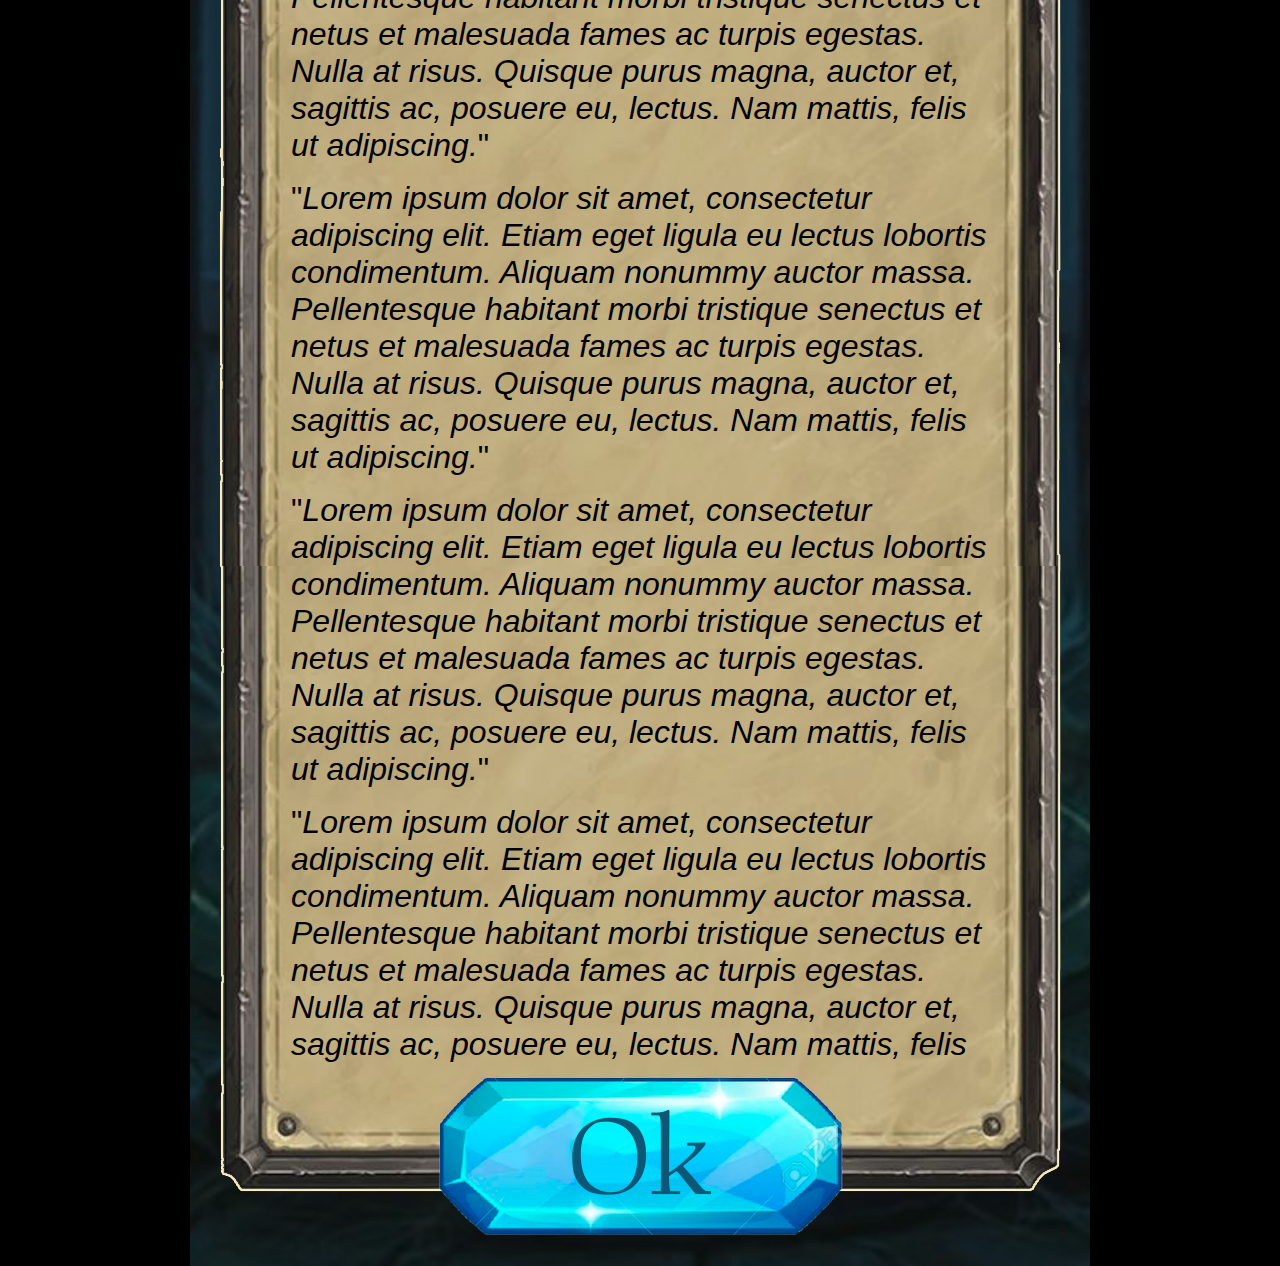
==== Modelo/Eventos.htm @ 5b198571 "Add files via upload" ====
<html>

<head>
<meta http-equiv="Content-Language" content="pt-br">
<meta http-equiv="Content-Type" content="text/html; charset=windows-1252">
<link rel="stylesheet" href="style.css">
<title>ORDEM DA TINTA</title>
</head>

<body bgcolor="#000000" topmargin="0" leftmargin="0" rightmargin="0" bottommargin="0" marginwidth="0" marginheight="0">

<div style="position: absolute; width: 900px; height: 1600px; z-index: 1" id="camada1" align="center">
	<div style="position: absolute; width: 899px; height: 100px; z-index: 2; left: 0px; top: 73px" id="camada3">
		<font size="7" color="#595133">EVENTOS</font></div>
	<div class="Conteudo" style="position: absolute; width: 701px; height: 1212px; z-index: 3; left: 101px; top: 202px" id="Conteudo">
		<p align="left">
		<span style="font-family: sans-serif; font-style: normal; font-variant-ligatures: normal; font-variant-caps: normal; font-weight: 400; letter-spacing: normal; orphans: 2; text-align: start; text-indent: 0px; text-transform: none; widows: 2; word-spacing: 0px; -webkit-text-stroke-width: 0px; white-space: normal; text-decoration-thickness: initial; text-decoration-style: initial; text-decoration-color: initial; display: inline !important; float: none">
		<font size="6">&quot;</font></span><i style="font-family: sans-serif; font-variant-ligatures: normal; font-variant-caps: normal; font-weight: 400; letter-spacing: normal; orphans: 2; text-align: start; text-indent: 0px; text-transform: none; widows: 2; word-spacing: 0px; -webkit-text-stroke-width: 0px; white-space: normal; text-decoration-thickness: initial; text-decoration-style: initial; text-decoration-color: initial"><font size="6">Lorem</font><font size="6"> 
		ipsum dolor sit amet, consectetur adipiscing elit. Etiam eget ligula eu 
		lectus lobortis condimentum. Aliquam nonummy auctor massa. Pellentesque 
		habitant morbi tristique senectus et netus et malesuada fames ac turpis 
		egestas. Nulla at risus. Quisque purus magna, auctor et, sagittis ac, 
		posuere eu, lectus. Nam mattis, felis ut adipiscing.</font></i><span style="font-family: sans-serif; font-style: normal; font-variant-ligatures: normal; font-variant-caps: normal; font-weight: 400; letter-spacing: normal; orphans: 2; text-align: start; text-indent: 0px; text-transform: none; widows: 2; word-spacing: 0px; -webkit-text-stroke-width: 0px; white-space: normal; text-decoration-thickness: initial; text-decoration-style: initial; text-decoration-color: initial; display: inline !important; float: none"><font size="6">&quot;</font></span><p align="left">
		<span style="font-family: sans-serif; font-style: normal; font-variant-ligatures: normal; font-variant-caps: normal; font-weight: 400; letter-spacing: normal; orphans: 2; text-align: start; text-indent: 0px; text-transform: none; widows: 2; word-spacing: 0px; -webkit-text-stroke-width: 0px; white-space: normal; text-decoration-thickness: initial; text-decoration-style: initial; text-decoration-color: initial; display: inline !important; float: none">
		<font size="6">&quot;</font></span><i style="font-family: sans-serif; font-variant-ligatures: normal; font-variant-caps: normal; font-weight: 400; letter-spacing: normal; orphans: 2; text-align: start; text-indent: 0px; text-transform: none; widows: 2; word-spacing: 0px; -webkit-text-stroke-width: 0px; white-space: normal; text-decoration-thickness: initial; text-decoration-style: initial; text-decoration-color: initial"><font size="6">Lorem</font><font size="6"> 
		ipsum dolor sit amet, consectetur adipiscing elit. Etiam eget ligula eu 
		lectus lobortis condimentum. Aliquam nonummy auctor massa. Pellentesque 
		habitant morbi tristique senectus et netus et malesuada fames ac turpis 
		egestas. Nulla at risus. Quisque purus magna, auctor et, sagittis ac, 
		posuere eu, lectus. Nam mattis, felis ut adipiscing.</font></i><span style="font-family: sans-serif; font-style: normal; font-variant-ligatures: normal; font-variant-caps: normal; font-weight: 400; letter-spacing: normal; orphans: 2; text-align: start; text-indent: 0px; text-transform: none; widows: 2; word-spacing: 0px; -webkit-text-stroke-width: 0px; white-space: normal; text-decoration-thickness: initial; text-decoration-style: initial; text-decoration-color: initial; display: inline !important; float: none"><font size="6">&quot;</font></span><p align="left">
		<span style="font-family: sans-serif; font-style: normal; font-variant-ligatures: normal; font-variant-caps: normal; font-weight: 400; letter-spacing: normal; orphans: 2; text-align: start; text-indent: 0px; text-transform: none; widows: 2; word-spacing: 0px; -webkit-text-stroke-width: 0px; white-space: normal; text-decoration-thickness: initial; text-decoration-style: initial; text-decoration-color: initial; display: inline !important; float: none">
		<font size="6">&quot;</font></span><i style="font-family: sans-serif; font-variant-ligatures: normal; font-variant-caps: normal; font-weight: 400; letter-spacing: normal; orphans: 2; text-align: start; text-indent: 0px; text-transform: none; widows: 2; word-spacing: 0px; -webkit-text-stroke-width: 0px; white-space: normal; text-decoration-thickness: initial; text-decoration-style: initial; text-decoration-color: initial"><font size="6">Lorem</font><font size="6"> 
		ipsum dolor sit amet, consectetur adipiscing elit. Etiam eget ligula eu 
		lectus lobortis condimentum. Aliquam nonummy auctor massa. Pellentesque 
		habitant morbi tristique senectus et netus et malesuada fames ac turpis 
		egestas. Nulla at risus. Quisque purus magna, auctor et, sagittis ac, 
		posuere eu, lectus. Nam mattis, felis ut adipiscing.</font></i><span style="font-family: sans-serif; font-style: normal; font-variant-ligatures: normal; font-variant-caps: normal; font-weight: 400; letter-spacing: normal; orphans: 2; text-align: start; text-indent: 0px; text-transform: none; widows: 2; word-spacing: 0px; -webkit-text-stroke-width: 0px; white-space: normal; text-decoration-thickness: initial; text-decoration-style: initial; text-decoration-color: initial; display: inline !important; float: none"><font size="6">&quot;</font></span><p align="left">
		<span style="font-family: sans-serif; font-style: normal; font-variant-ligatures: normal; font-variant-caps: normal; font-weight: 400; letter-spacing: normal; orphans: 2; text-align: start; text-indent: 0px; text-transform: none; widows: 2; word-spacing: 0px; -webkit-text-stroke-width: 0px; white-space: normal; text-decoration-thickness: initial; text-decoration-style: initial; text-decoration-color: initial; display: inline !important; float: none">
		<font size="6">&quot;</font></span><i style="font-family: sans-serif; font-variant-ligatures: normal; font-variant-caps: normal; font-weight: 400; letter-spacing: normal; orphans: 2; text-align: start; text-indent: 0px; text-transform: none; widows: 2; word-spacing: 0px; -webkit-text-stroke-width: 0px; white-space: normal; text-decoration-thickness: initial; text-decoration-style: initial; text-decoration-color: initial"><font size="6">Lorem</font><font size="6"> 
		ipsum dolor sit amet, consectetur adipiscing elit. Etiam eget ligula eu 
		lectus lobortis condimentum. Aliquam nonummy auctor massa. Pellentesque 
		habitant morbi tristique senectus et netus et malesuada fames ac turpis 
		egestas. Nulla at risus. Quisque purus magna, auctor et, sagittis ac, 
		posuere eu, lectus. Nam mattis, felis ut adipiscing.</font></i><span style="font-family: sans-serif; font-style: normal; font-variant-ligatures: normal; font-variant-caps: normal; font-weight: 400; letter-spacing: normal; orphans: 2; text-align: start; text-indent: 0px; text-transform: none; widows: 2; word-spacing: 0px; -webkit-text-stroke-width: 0px; white-space: normal; text-decoration-thickness: initial; text-decoration-style: initial; text-decoration-color: initial; display: inline !important; float: none"><font size="6">&quot;</font></span><p align="left">
		<span style="font-family: sans-serif; font-style: normal; font-variant-ligatures: normal; font-variant-caps: normal; font-weight: 400; letter-spacing: normal; orphans: 2; text-align: start; text-indent: 0px; text-transform: none; widows: 2; word-spacing: 0px; -webkit-text-stroke-width: 0px; white-space: normal; text-decoration-thickness: initial; text-decoration-style: initial; text-decoration-color: initial; display: inline !important; float: none">
		<font size="6">&quot;</font></span><i style="font-family: sans-serif; font-variant-ligatures: normal; font-variant-caps: normal; font-weight: 400; letter-spacing: normal; orphans: 2; text-align: start; text-indent: 0px; text-transform: none; widows: 2; word-spacing: 0px; -webkit-text-stroke-width: 0px; white-space: normal; text-decoration-thickness: initial; text-decoration-style: initial; text-decoration-color: initial"><font size="6">Lorem</font><font size="6"> 
		ipsum dolor sit amet, consectetur adipiscing elit. Etiam eget ligula eu 
		lectus lobortis condimentum. Aliquam nonummy auctor massa. Pellentesque 
		habitant morbi tristique senectus et netus et malesuada fames ac turpis 
		egestas. Nulla at risus. Quisque purus magna, auctor et, sagittis ac, 
		posuere eu, lectus. Nam mattis, felis ut adipiscing.</font></i><span style="font-family: sans-serif; font-style: normal; font-variant-ligatures: normal; font-variant-caps: normal; font-weight: 400; letter-spacing: normal; orphans: 2; text-align: start; text-indent: 0px; text-transform: none; widows: 2; word-spacing: 0px; -webkit-text-stroke-width: 0px; white-space: normal; text-decoration-thickness: initial; text-decoration-style: initial; text-decoration-color: initial; display: inline !important; float: none"><font size="6">&quot;</font></span><p align="left">
		<span style="font-family: sans-serif; font-style: normal; font-variant-ligatures: normal; font-variant-caps: normal; font-weight: 400; letter-spacing: normal; orphans: 2; text-align: start; text-indent: 0px; text-transform: none; widows: 2; word-spacing: 0px; -webkit-text-stroke-width: 0px; white-space: normal; text-decoration-thickness: initial; text-decoration-style: initial; text-decoration-color: initial; display: inline !important; float: none">
		<font size="6">&quot;</font></span><i style="font-family: sans-serif; font-variant-ligatures: normal; font-variant-caps: normal; font-weight: 400; letter-spacing: normal; orphans: 2; text-align: start; text-indent: 0px; text-transform: none; widows: 2; word-spacing: 0px; -webkit-text-stroke-width: 0px; white-space: normal; text-decoration-thickness: initial; text-decoration-style: initial; text-decoration-color: initial"><font size="6">Lorem</font><font size="6"> 
		ipsum dolor sit amet, consectetur adipiscing elit. Etiam eget ligula eu 
		lectus lobortis condimentum. Aliquam nonummy auctor massa. Pellentesque 
		habitant morbi tristique senectus et netus et malesuada fames ac turpis 
		egestas. Nulla at risus. Quisque purus magna, auctor et, sagittis ac, 
		posuere eu, lectus. Nam mattis, felis ut adipiscing.</font></i><span style="font-family: sans-serif; font-style: normal; font-variant-ligatures: normal; font-variant-caps: normal; font-weight: 400; letter-spacing: normal; orphans: 2; text-align: start; text-indent: 0px; text-transform: none; widows: 2; word-spacing: 0px; -webkit-text-stroke-width: 0px; white-space: normal; text-decoration-thickness: initial; text-decoration-style: initial; text-decoration-color: initial; display: inline !important; float: none"><font size="6">&quot;</font></span><p align="left">
		<span style="font-family: sans-serif; font-style: normal; font-variant-ligatures: normal; font-variant-caps: normal; font-weight: 400; letter-spacing: normal; orphans: 2; text-align: start; text-indent: 0px; text-transform: none; widows: 2; word-spacing: 0px; -webkit-text-stroke-width: 0px; white-space: normal; text-decoration-thickness: initial; text-decoration-style: initial; text-decoration-color: initial; display: inline !important; float: none">
		<font size="6">&quot;</font></span><i style="font-family: sans-serif; font-variant-ligatures: normal; font-variant-caps: normal; font-weight: 400; letter-spacing: normal; orphans: 2; text-align: start; text-indent: 0px; text-transform: none; widows: 2; word-spacing: 0px; -webkit-text-stroke-width: 0px; white-space: normal; text-decoration-thickness: initial; text-decoration-style: initial; text-decoration-color: initial"><font size="6">Lorem</font><font size="6"> 
		ipsum dolor sit amet, consectetur adipiscing elit. Etiam eget ligula eu 
		lectus lobortis condimentum. Aliquam nonummy auctor massa. Pellentesque 
		habitant morbi tristique senectus et netus et malesuada fames ac turpis 
		egestas. Nulla at risus. Quisque purus magna, auctor et, sagittis ac, 
		posuere eu, lectus. Nam mattis, felis ut adipiscing.</font></i><span style="font-family: sans-serif; font-style: normal; font-variant-ligatures: normal; font-variant-caps: normal; font-weight: 400; letter-spacing: normal; orphans: 2; text-align: start; text-indent: 0px; text-transform: none; widows: 2; word-spacing: 0px; -webkit-text-stroke-width: 0px; white-space: normal; text-decoration-thickness: initial; text-decoration-style: initial; text-decoration-color: initial; display: inline !important; float: none"><font size="6">&quot;</font></span><p align="left">
		<span style="font-family: sans-serif; font-style: normal; font-variant-ligatures: normal; font-variant-caps: normal; font-weight: 400; letter-spacing: normal; orphans: 2; text-align: start; text-indent: 0px; text-transform: none; widows: 2; word-spacing: 0px; -webkit-text-stroke-width: 0px; white-space: normal; text-decoration-thickness: initial; text-decoration-style: initial; text-decoration-color: initial; display: inline !important; float: none">
		<font size="6">&quot;</font></span><i style="font-family: sans-serif; font-variant-ligatures: normal; font-variant-caps: normal; font-weight: 400; letter-spacing: normal; orphans: 2; text-align: start; text-indent: 0px; text-transform: none; widows: 2; word-spacing: 0px; -webkit-text-stroke-width: 0px; white-space: normal; text-decoration-thickness: initial; text-decoration-style: initial; text-decoration-color: initial"><font size="6">Lorem</font><font size="6"> 
		ipsum dolor sit amet, consectetur adipiscing elit. Etiam eget ligula eu 
		lectus lobortis condimentum. Aliquam nonummy auctor massa. Pellentesque 
		habitant morbi tristique senectus et netus et malesuada fames ac turpis 
		egestas. Nulla at risus. Quisque purus magna, auctor et, sagittis ac, 
		posuere eu, lectus. Nam mattis, felis ut adipiscing.</font></i><span style="font-family: sans-serif; font-style: normal; font-variant-ligatures: normal; font-variant-caps: normal; font-weight: 400; letter-spacing: normal; orphans: 2; text-align: start; text-indent: 0px; text-transform: none; widows: 2; word-spacing: 0px; -webkit-text-stroke-width: 0px; white-space: normal; text-decoration-thickness: initial; text-decoration-style: initial; text-decoration-color: initial; display: inline !important; float: none"><font size="6">&quot;</font></span><p align="left">
		<span style="font-family: sans-serif; font-style: normal; font-variant-ligatures: normal; font-variant-caps: normal; font-weight: 400; letter-spacing: normal; orphans: 2; text-align: start; text-indent: 0px; text-transform: none; widows: 2; word-spacing: 0px; -webkit-text-stroke-width: 0px; white-space: normal; text-decoration-thickness: initial; text-decoration-style: initial; text-decoration-color: initial; display: inline !important; float: none">
		<font size="6">&quot;</font></span><i style="font-family: sans-serif; font-variant-ligatures: normal; font-variant-caps: normal; font-weight: 400; letter-spacing: normal; orphans: 2; text-align: start; text-indent: 0px; text-transform: none; widows: 2; word-spacing: 0px; -webkit-text-stroke-width: 0px; white-space: normal; text-decoration-thickness: initial; text-decoration-style: initial; text-decoration-color: initial"><font size="6">Lorem</font><font size="6"> 
		ipsum dolor sit amet, consectetur adipiscing elit. Etiam eget ligula eu 
		lectus lobortis condimentum. Aliquam nonummy auctor massa. Pellentesque 
		habitant morbi tristique senectus et netus et malesuada fames ac turpis 
		egestas. Nulla at risus. Quisque purus magna, auctor et, sagittis ac, 
		posuere eu, lectus. Nam mattis, felis ut adipiscing.</font></i><span style="font-family: sans-serif; font-style: normal; font-variant-ligatures: normal; font-variant-caps: normal; font-weight: 400; letter-spacing: normal; orphans: 2; text-align: start; text-indent: 0px; text-transform: none; widows: 2; word-spacing: 0px; -webkit-text-stroke-width: 0px; white-space: normal; text-decoration-thickness: initial; text-decoration-style: initial; text-decoration-color: initial; display: inline !important; float: none"><font size="6">&quot;</font></span><p align="left">
		<span style="font-family: sans-serif; font-style: normal; font-variant-ligatures: normal; font-variant-caps: normal; font-weight: 400; letter-spacing: normal; orphans: 2; text-align: start; text-indent: 0px; text-transform: none; widows: 2; word-spacing: 0px; -webkit-text-stroke-width: 0px; white-space: normal; text-decoration-thickness: initial; text-decoration-style: initial; text-decoration-color: initial; display: inline !important; float: none">
		<font size="6">&quot;</font></span><i style="font-family: sans-serif; font-variant-ligatures: normal; font-variant-caps: normal; font-weight: 400; letter-spacing: normal; orphans: 2; text-align: start; text-indent: 0px; text-transform: none; widows: 2; word-spacing: 0px; -webkit-text-stroke-width: 0px; white-space: normal; text-decoration-thickness: initial; text-decoration-style: initial; text-decoration-color: initial"><font size="6">Lorem</font><font size="6"> 
		ipsum dolor sit amet, consectetur adipiscing elit. Etiam eget ligula eu 
		lectus lobortis condimentum. Aliquam nonummy auctor massa. Pellentesque 
		habitant morbi tristique senectus et netus et malesuada fames ac turpis 
		egestas. Nulla at risus. Quisque purus magna, auctor et, sagittis ac, 
		posuere eu, lectus. Nam mattis, felis ut adipiscing.</font></i><span style="font-family: sans-serif; font-style: normal; font-variant-ligatures: normal; font-variant-caps: normal; font-weight: 400; letter-spacing: normal; orphans: 2; text-align: start; text-indent: 0px; text-transform: none; widows: 2; word-spacing: 0px; -webkit-text-stroke-width: 0px; white-space: normal; text-decoration-thickness: initial; text-decoration-style: initial; text-decoration-color: initial; display: inline !important; float: none"><font size="6">&quot;</font></span><p align="left">
		<span style="font-family: sans-serif; font-style: normal; font-variant-ligatures: normal; font-variant-caps: normal; font-weight: 400; letter-spacing: normal; orphans: 2; text-align: start; text-indent: 0px; text-transform: none; widows: 2; word-spacing: 0px; -webkit-text-stroke-width: 0px; white-space: normal; text-decoration-thickness: initial; text-decoration-style: initial; text-decoration-color: initial; display: inline !important; float: none">
		<font size="6">&quot;</font></span><i style="font-family: sans-serif; font-variant-ligatures: normal; font-variant-caps: normal; font-weight: 400; letter-spacing: normal; orphans: 2; text-align: start; text-indent: 0px; text-transform: none; widows: 2; word-spacing: 0px; -webkit-text-stroke-width: 0px; white-space: normal; text-decoration-thickness: initial; text-decoration-style: initial; text-decoration-color: initial"><font size="6">Lorem</font><font size="6"> 
		ipsum dolor sit amet, consectetur adipiscing elit. Etiam eget ligula eu 
		lectus lobortis condimentum. Aliquam nonummy auctor massa. Pellentesque 
		habitant morbi tristique senectus et netus et malesuada fames ac turpis 
		egestas. Nulla at risus. Quisque purus magna, auctor et, sagittis ac, 
		posuere eu, lectus. Nam mattis, felis ut adipiscing.</font></i><span style="font-family: sans-serif; font-style: normal; font-variant-ligatures: normal; font-variant-caps: normal; font-weight: 400; letter-spacing: normal; orphans: 2; text-align: start; text-indent: 0px; text-transform: none; widows: 2; word-spacing: 0px; -webkit-text-stroke-width: 0px; white-space: normal; text-decoration-thickness: initial; text-decoration-style: initial; text-decoration-color: initial; display: inline !important; float: none"><font size="6">&quot;</font></span><p align="left">
		<span style="font-family: sans-serif; font-style: normal; font-variant-ligatures: normal; font-variant-caps: normal; font-weight: 400; letter-spacing: normal; orphans: 2; text-align: start; text-indent: 0px; text-transform: none; widows: 2; word-spacing: 0px; -webkit-text-stroke-width: 0px; white-space: normal; text-decoration-thickness: initial; text-decoration-style: initial; text-decoration-color: initial; display: inline !important; float: none">
		<font size="6">&quot;</font></span><i style="font-family: sans-serif; font-variant-ligatures: normal; font-variant-caps: normal; font-weight: 400; letter-spacing: normal; orphans: 2; text-align: start; text-indent: 0px; text-transform: none; widows: 2; word-spacing: 0px; -webkit-text-stroke-width: 0px; white-space: normal; text-decoration-thickness: initial; text-decoration-style: initial; text-decoration-color: initial"><font size="6">Lorem</font><font size="6"> 
		ipsum dolor sit amet, consectetur adipiscing elit. Etiam eget ligula eu 
		lectus lobortis condimentum. Aliquam nonummy auctor massa. Pellentesque 
		habitant morbi tristique senectus et netus et malesuada fames ac turpis 
		egestas. Nulla at risus. Quisque purus magna, auctor et, sagittis ac, 
		posuere eu, lectus. Nam mattis, felis ut adipiscing.</font></i><span style="font-family: sans-serif; font-style: normal; font-variant-ligatures: normal; font-variant-caps: normal; font-weight: 400; letter-spacing: normal; orphans: 2; text-align: start; text-indent: 0px; text-transform: none; widows: 2; word-spacing: 0px; -webkit-text-stroke-width: 0px; white-space: normal; text-decoration-thickness: initial; text-decoration-style: initial; text-decoration-color: initial; display: inline !important; float: none"><font size="6">&quot;</font></span><p align="left">
		<span style="font-family: sans-serif; font-style: normal; font-variant-ligatures: normal; font-variant-caps: normal; font-weight: 400; letter-spacing: normal; orphans: 2; text-align: start; text-indent: 0px; text-transform: none; widows: 2; word-spacing: 0px; -webkit-text-stroke-width: 0px; white-space: normal; text-decoration-thickness: initial; text-decoration-style: initial; text-decoration-color: initial; display: inline !important; float: none">
		<font size="6">&quot;</font></span><i style="font-family: sans-serif; font-variant-ligatures: normal; font-variant-caps: normal; font-weight: 400; letter-spacing: normal; orphans: 2; text-align: start; text-indent: 0px; text-transform: none; widows: 2; word-spacing: 0px; -webkit-text-stroke-width: 0px; white-space: normal; text-decoration-thickness: initial; text-decoration-style: initial; text-decoration-color: initial"><font size="6">Lorem</font><font size="6"> 
		ipsum dolor sit amet, consectetur adipiscing elit. Etiam eget ligula eu 
		lectus lobortis condimentum. Aliquam nonummy auctor massa. Pellentesque 
		habitant morbi tristique senectus et netus et malesuada fames ac turpis 
		egestas. Nulla at risus. Quisque purus magna, auctor et, sagittis ac, 
		posuere eu, lectus. Nam mattis, felis ut adipiscing.</font></i><span style="font-family: sans-serif; font-style: normal; font-variant-ligatures: normal; font-variant-caps: normal; font-weight: 400; letter-spacing: normal; orphans: 2; text-align: start; text-indent: 0px; text-transform: none; widows: 2; word-spacing: 0px; -webkit-text-stroke-width: 0px; white-space: normal; text-decoration-thickness: initial; text-decoration-style: initial; text-decoration-color: initial; display: inline !important; float: none"><font size="6">&quot;</font></span></div>
	<p><img border="0" src="../FundoMenu.jpg" width="900" height="1600"><div style="position: absolute; width: 899px; height: 156px; z-index: 1; left: 1px; top: 1428px" id="camada2">
		<a href="Modelo.htm">
		<img border="0" src="../Ok.png" width="404" height="157"></a></div>
</div>

</body>

</html>
---- Modelo/style.css ----
body {
    display: flex;
    align-items: center;
    justify-content: center;
}

.Conteudo {
    overflow: hidden;
    overflow-y: scroll;
}

.Conteudo::-webkit-scrollbar {
    width: 10px;
    background-color: ##b8a67a;
    border-radius: 10px;
    
.Conteudo::-webkit-scrollbar-thumb {
    background-color: #453e2d
    border-radius: 10px;
}
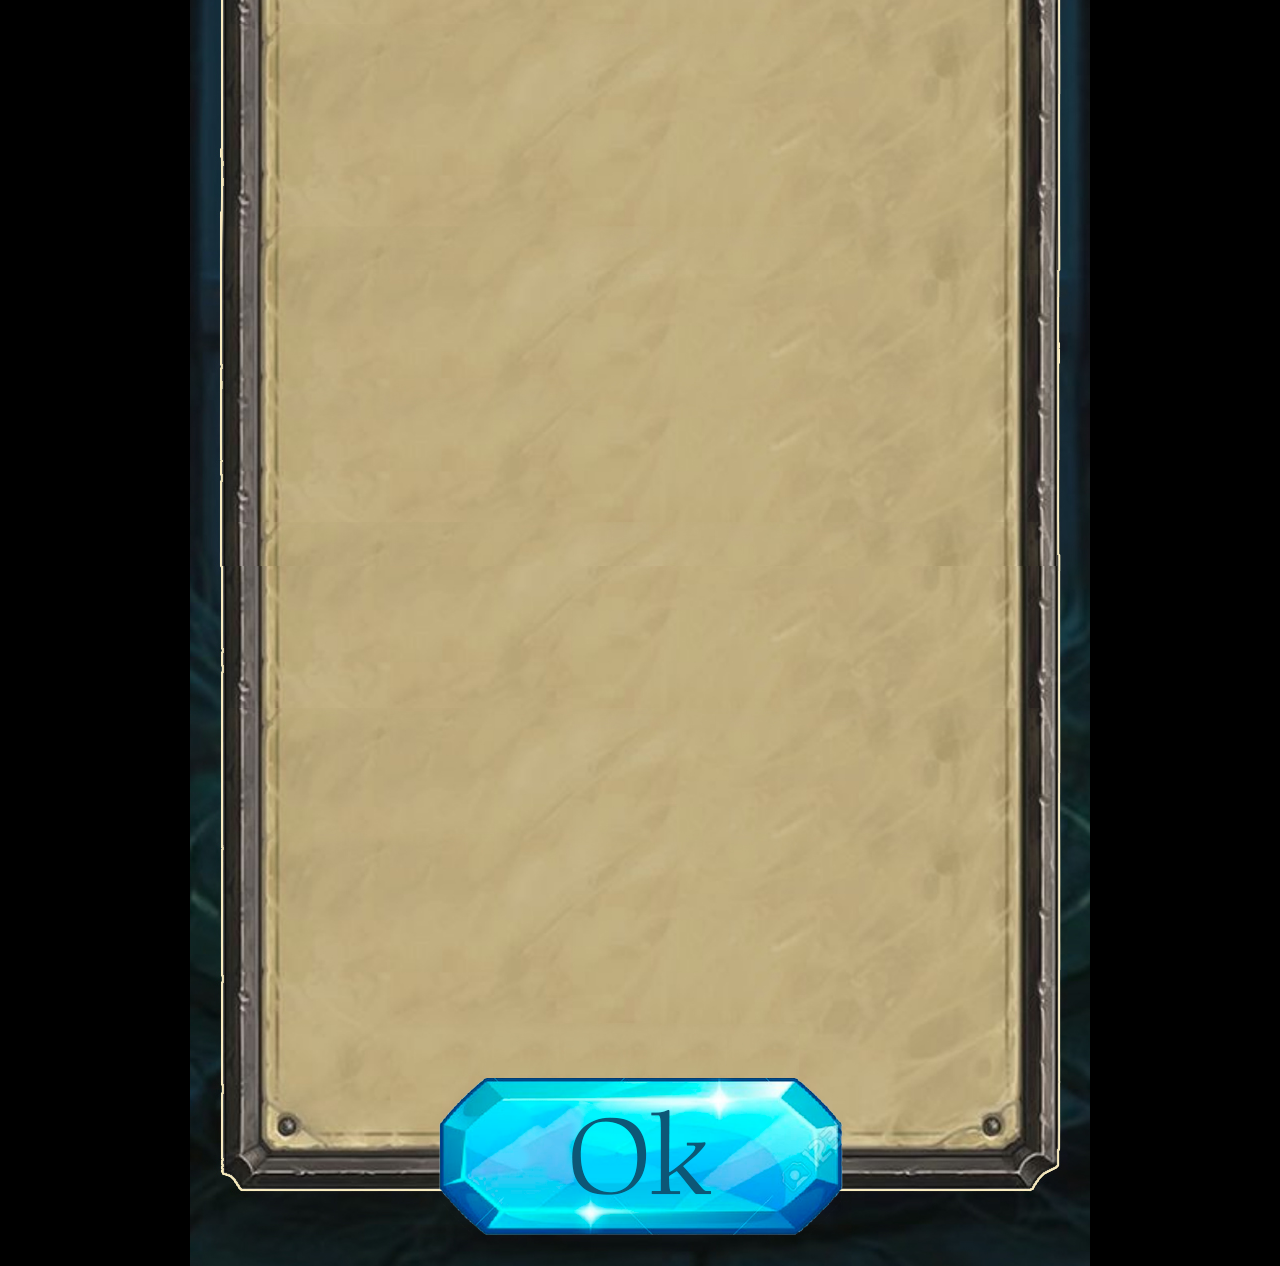
==== commit 9720f95b: "Add files via upload" ====
--- a/Modelo/Eventos.htm
+++ b/Modelo/Eventos.htm
@@ -13,98 +13,59 @@
 	<div style="position: absolute; width: 899px; height: 100px; z-index: 2; left: 0px; top: 73px" id="camada3">
 		<font size="7" color="#595133">EVENTOS</font></div>
 	<div class="Conteudo" style="position: absolute; width: 701px; height: 1212px; z-index: 3; left: 101px; top: 202px" id="Conteudo">
-		<p align="left">
-		<span style="font-family: sans-serif; font-style: normal; font-variant-ligatures: normal; font-variant-caps: normal; font-weight: 400; letter-spacing: normal; orphans: 2; text-align: start; text-indent: 0px; text-transform: none; widows: 2; word-spacing: 0px; -webkit-text-stroke-width: 0px; white-space: normal; text-decoration-thickness: initial; text-decoration-style: initial; text-decoration-color: initial; display: inline !important; float: none">
-		<font size="6">&quot;</font></span><i style="font-family: sans-serif; font-variant-ligatures: normal; font-variant-caps: normal; font-weight: 400; letter-spacing: normal; orphans: 2; text-align: start; text-indent: 0px; text-transform: none; widows: 2; word-spacing: 0px; -webkit-text-stroke-width: 0px; white-space: normal; text-decoration-thickness: initial; text-decoration-style: initial; text-decoration-color: initial"><font size="6">Lorem</font><font size="6"> 
-		ipsum dolor sit amet, consectetur adipiscing elit. Etiam eget ligula eu 
-		lectus lobortis condimentum. Aliquam nonummy auctor massa. Pellentesque 
-		habitant morbi tristique senectus et netus et malesuada fames ac turpis 
-		egestas. Nulla at risus. Quisque purus magna, auctor et, sagittis ac, 
-		posuere eu, lectus. Nam mattis, felis ut adipiscing.</font></i><span style="font-family: sans-serif; font-style: normal; font-variant-ligatures: normal; font-variant-caps: normal; font-weight: 400; letter-spacing: normal; orphans: 2; text-align: start; text-indent: 0px; text-transform: none; widows: 2; word-spacing: 0px; -webkit-text-stroke-width: 0px; white-space: normal; text-decoration-thickness: initial; text-decoration-style: initial; text-decoration-color: initial; display: inline !important; float: none"><font size="6">&quot;</font></span><p align="left">
-		<span style="font-family: sans-serif; font-style: normal; font-variant-ligatures: normal; font-variant-caps: normal; font-weight: 400; letter-spacing: normal; orphans: 2; text-align: start; text-indent: 0px; text-transform: none; widows: 2; word-spacing: 0px; -webkit-text-stroke-width: 0px; white-space: normal; text-decoration-thickness: initial; text-decoration-style: initial; text-decoration-color: initial; display: inline !important; float: none">
-		<font size="6">&quot;</font></span><i style="font-family: sans-serif; font-variant-ligatures: normal; font-variant-caps: normal; font-weight: 400; letter-spacing: normal; orphans: 2; text-align: start; text-indent: 0px; text-transform: none; widows: 2; word-spacing: 0px; -webkit-text-stroke-width: 0px; white-space: normal; text-decoration-thickness: initial; text-decoration-style: initial; text-decoration-color: initial"><font size="6">Lorem</font><font size="6"> 
-		ipsum dolor sit amet, consectetur adipiscing elit. Etiam eget ligula eu 
-		lectus lobortis condimentum. Aliquam nonummy auctor massa. Pellentesque 
-		habitant morbi tristique senectus et netus et malesuada fames ac turpis 
-		egestas. Nulla at risus. Quisque purus magna, auctor et, sagittis ac, 
-		posuere eu, lectus. Nam mattis, felis ut adipiscing.</font></i><span style="font-family: sans-serif; font-style: normal; font-variant-ligatures: normal; font-variant-caps: normal; font-weight: 400; letter-spacing: normal; orphans: 2; text-align: start; text-indent: 0px; text-transform: none; widows: 2; word-spacing: 0px; -webkit-text-stroke-width: 0px; white-space: normal; text-decoration-thickness: initial; text-decoration-style: initial; text-decoration-color: initial; display: inline !important; float: none"><font size="6">&quot;</font></span><p align="left">
-		<span style="font-family: sans-serif; font-style: normal; font-variant-ligatures: normal; font-variant-caps: normal; font-weight: 400; letter-spacing: normal; orphans: 2; text-align: start; text-indent: 0px; text-transform: none; widows: 2; word-spacing: 0px; -webkit-text-stroke-width: 0px; white-space: normal; text-decoration-thickness: initial; text-decoration-style: initial; text-decoration-color: initial; display: inline !important; float: none">
-		<font size="6">&quot;</font></span><i style="font-family: sans-serif; font-variant-ligatures: normal; font-variant-caps: normal; font-weight: 400; letter-spacing: normal; orphans: 2; text-align: start; text-indent: 0px; text-transform: none; widows: 2; word-spacing: 0px; -webkit-text-stroke-width: 0px; white-space: normal; text-decoration-thickness: initial; text-decoration-style: initial; text-decoration-color: initial"><font size="6">Lorem</font><font size="6"> 
-		ipsum dolor sit amet, consectetur adipiscing elit. Etiam eget ligula eu 
-		lectus lobortis condimentum. Aliquam nonummy auctor massa. Pellentesque 
-		habitant morbi tristique senectus et netus et malesuada fames ac turpis 
-		egestas. Nulla at risus. Quisque purus magna, auctor et, sagittis ac, 
-		posuere eu, lectus. Nam mattis, felis ut adipiscing.</font></i><span style="font-family: sans-serif; font-style: normal; font-variant-ligatures: normal; font-variant-caps: normal; font-weight: 400; letter-spacing: normal; orphans: 2; text-align: start; text-indent: 0px; text-transform: none; widows: 2; word-spacing: 0px; -webkit-text-stroke-width: 0px; white-space: normal; text-decoration-thickness: initial; text-decoration-style: initial; text-decoration-color: initial; display: inline !important; float: none"><font size="6">&quot;</font></span><p align="left">
-		<span style="font-family: sans-serif; font-style: normal; font-variant-ligatures: normal; font-variant-caps: normal; font-weight: 400; letter-spacing: normal; orphans: 2; text-align: start; text-indent: 0px; text-transform: none; widows: 2; word-spacing: 0px; -webkit-text-stroke-width: 0px; white-space: normal; text-decoration-thickness: initial; text-decoration-style: initial; text-decoration-color: initial; display: inline !important; float: none">
-		<font size="6">&quot;</font></span><i style="font-family: sans-serif; font-variant-ligatures: normal; font-variant-caps: normal; font-weight: 400; letter-spacing: normal; orphans: 2; text-align: start; text-indent: 0px; text-transform: none; widows: 2; word-spacing: 0px; -webkit-text-stroke-width: 0px; white-space: normal; text-decoration-thickness: initial; text-decoration-style: initial; text-decoration-color: initial"><font size="6">Lorem</font><font size="6"> 
-		ipsum dolor sit amet, consectetur adipiscing elit. Etiam eget ligula eu 
-		lectus lobortis condimentum. Aliquam nonummy auctor massa. Pellentesque 
-		habitant morbi tristique senectus et netus et malesuada fames ac turpis 
-		egestas. Nulla at risus. Quisque purus magna, auctor et, sagittis ac, 
-		posuere eu, lectus. Nam mattis, felis ut adipiscing.</font></i><span style="font-family: sans-serif; font-style: normal; font-variant-ligatures: normal; font-variant-caps: normal; font-weight: 400; letter-spacing: normal; orphans: 2; text-align: start; text-indent: 0px; text-transform: none; widows: 2; word-spacing: 0px; -webkit-text-stroke-width: 0px; white-space: normal; text-decoration-thickness: initial; text-decoration-style: initial; text-decoration-color: initial; display: inline !important; float: none"><font size="6">&quot;</font></span><p align="left">
-		<span style="font-family: sans-serif; font-style: normal; font-variant-ligatures: normal; font-variant-caps: normal; font-weight: 400; letter-spacing: normal; orphans: 2; text-align: start; text-indent: 0px; text-transform: none; widows: 2; word-spacing: 0px; -webkit-text-stroke-width: 0px; white-space: normal; text-decoration-thickness: initial; text-decoration-style: initial; text-decoration-color: initial; display: inline !important; float: none">
-		<font size="6">&quot;</font></span><i style="font-family: sans-serif; font-variant-ligatures: normal; font-variant-caps: normal; font-weight: 400; letter-spacing: normal; orphans: 2; text-align: start; text-indent: 0px; text-transform: none; widows: 2; word-spacing: 0px; -webkit-text-stroke-width: 0px; white-space: normal; text-decoration-thickness: initial; text-decoration-style: initial; text-decoration-color: initial"><font size="6">Lorem</font><font size="6"> 
-		ipsum dolor sit amet, consectetur adipiscing elit. Etiam eget ligula eu 
-		lectus lobortis condimentum. Aliquam nonummy auctor massa. Pellentesque 
-		habitant morbi tristique senectus et netus et malesuada fames ac turpis 
-		egestas. Nulla at risus. Quisque purus magna, auctor et, sagittis ac, 
-		posuere eu, lectus. Nam mattis, felis ut adipiscing.</font></i><span style="font-family: sans-serif; font-style: normal; font-variant-ligatures: normal; font-variant-caps: normal; font-weight: 400; letter-spacing: normal; orphans: 2; text-align: start; text-indent: 0px; text-transform: none; widows: 2; word-spacing: 0px; -webkit-text-stroke-width: 0px; white-space: normal; text-decoration-thickness: initial; text-decoration-style: initial; text-decoration-color: initial; display: inline !important; float: none"><font size="6">&quot;</font></span><p align="left">
-		<span style="font-family: sans-serif; font-style: normal; font-variant-ligatures: normal; font-variant-caps: normal; font-weight: 400; letter-spacing: normal; orphans: 2; text-align: start; text-indent: 0px; text-transform: none; widows: 2; word-spacing: 0px; -webkit-text-stroke-width: 0px; white-space: normal; text-decoration-thickness: initial; text-decoration-style: initial; text-decoration-color: initial; display: inline !important; float: none">
-		<font size="6">&quot;</font></span><i style="font-family: sans-serif; font-variant-ligatures: normal; font-variant-caps: normal; font-weight: 400; letter-spacing: normal; orphans: 2; text-align: start; text-indent: 0px; text-transform: none; widows: 2; word-spacing: 0px; -webkit-text-stroke-width: 0px; white-space: normal; text-decoration-thickness: initial; text-decoration-style: initial; text-decoration-color: initial"><font size="6">Lorem</font><font size="6"> 
-		ipsum dolor sit amet, consectetur adipiscing elit. Etiam eget ligula eu 
-		lectus lobortis condimentum. Aliquam nonummy auctor massa. Pellentesque 
-		habitant morbi tristique senectus et netus et malesuada fames ac turpis 
-		egestas. Nulla at risus. Quisque purus magna, auctor et, sagittis ac, 
-		posuere eu, lectus. Nam mattis, felis ut adipiscing.</font></i><span style="font-family: sans-serif; font-style: normal; font-variant-ligatures: normal; font-variant-caps: normal; font-weight: 400; letter-spacing: normal; orphans: 2; text-align: start; text-indent: 0px; text-transform: none; widows: 2; word-spacing: 0px; -webkit-text-stroke-width: 0px; white-space: normal; text-decoration-thickness: initial; text-decoration-style: initial; text-decoration-color: initial; display: inline !important; float: none"><font size="6">&quot;</font></span><p align="left">
-		<span style="font-family: sans-serif; font-style: normal; font-variant-ligatures: normal; font-variant-caps: normal; font-weight: 400; letter-spacing: normal; orphans: 2; text-align: start; text-indent: 0px; text-transform: none; widows: 2; word-spacing: 0px; -webkit-text-stroke-width: 0px; white-space: normal; text-decoration-thickness: initial; text-decoration-style: initial; text-decoration-color: initial; display: inline !important; float: none">
-		<font size="6">&quot;</font></span><i style="font-family: sans-serif; font-variant-ligatures: normal; font-variant-caps: normal; font-weight: 400; letter-spacing: normal; orphans: 2; text-align: start; text-indent: 0px; text-transform: none; widows: 2; word-spacing: 0px; -webkit-text-stroke-width: 0px; white-space: normal; text-decoration-thickness: initial; text-decoration-style: initial; text-decoration-color: initial"><font size="6">Lorem</font><font size="6"> 
-		ipsum dolor sit amet, consectetur adipiscing elit. Etiam eget ligula eu 
-		lectus lobortis condimentum. Aliquam nonummy auctor massa. Pellentesque 
-		habitant morbi tristique senectus et netus et malesuada fames ac turpis 
-		egestas. Nulla at risus. Quisque purus magna, auctor et, sagittis ac, 
-		posuere eu, lectus. Nam mattis, felis ut adipiscing.</font></i><span style="font-family: sans-serif; font-style: normal; font-variant-ligatures: normal; font-variant-caps: normal; font-weight: 400; letter-spacing: normal; orphans: 2; text-align: start; text-indent: 0px; text-transform: none; widows: 2; word-spacing: 0px; -webkit-text-stroke-width: 0px; white-space: normal; text-decoration-thickness: initial; text-decoration-style: initial; text-decoration-color: initial; display: inline !important; float: none"><font size="6">&quot;</font></span><p align="left">
-		<span style="font-family: sans-serif; font-style: normal; font-variant-ligatures: normal; font-variant-caps: normal; font-weight: 400; letter-spacing: normal; orphans: 2; text-align: start; text-indent: 0px; text-transform: none; widows: 2; word-spacing: 0px; -webkit-text-stroke-width: 0px; white-space: normal; text-decoration-thickness: initial; text-decoration-style: initial; text-decoration-color: initial; display: inline !important; float: none">
-		<font size="6">&quot;</font></span><i style="font-family: sans-serif; font-variant-ligatures: normal; font-variant-caps: normal; font-weight: 400; letter-spacing: normal; orphans: 2; text-align: start; text-indent: 0px; text-transform: none; widows: 2; word-spacing: 0px; -webkit-text-stroke-width: 0px; white-space: normal; text-decoration-thickness: initial; text-decoration-style: initial; text-decoration-color: initial"><font size="6">Lorem</font><font size="6"> 
-		ipsum dolor sit amet, consectetur adipiscing elit. Etiam eget ligula eu 
-		lectus lobortis condimentum. Aliquam nonummy auctor massa. Pellentesque 
-		habitant morbi tristique senectus et netus et malesuada fames ac turpis 
-		egestas. Nulla at risus. Quisque purus magna, auctor et, sagittis ac, 
-		posuere eu, lectus. Nam mattis, felis ut adipiscing.</font></i><span style="font-family: sans-serif; font-style: normal; font-variant-ligatures: normal; font-variant-caps: normal; font-weight: 400; letter-spacing: normal; orphans: 2; text-align: start; text-indent: 0px; text-transform: none; widows: 2; word-spacing: 0px; -webkit-text-stroke-width: 0px; white-space: normal; text-decoration-thickness: initial; text-decoration-style: initial; text-decoration-color: initial; display: inline !important; float: none"><font size="6">&quot;</font></span><p align="left">
-		<span style="font-family: sans-serif; font-style: normal; font-variant-ligatures: normal; font-variant-caps: normal; font-weight: 400; letter-spacing: normal; orphans: 2; text-align: start; text-indent: 0px; text-transform: none; widows: 2; word-spacing: 0px; -webkit-text-stroke-width: 0px; white-space: normal; text-decoration-thickness: initial; text-decoration-style: initial; text-decoration-color: initial; display: inline !important; float: none">
-		<font size="6">&quot;</font></span><i style="font-family: sans-serif; font-variant-ligatures: normal; font-variant-caps: normal; font-weight: 400; letter-spacing: normal; orphans: 2; text-align: start; text-indent: 0px; text-transform: none; widows: 2; word-spacing: 0px; -webkit-text-stroke-width: 0px; white-space: normal; text-decoration-thickness: initial; text-decoration-style: initial; text-decoration-color: initial"><font size="6">Lorem</font><font size="6"> 
-		ipsum dolor sit amet, consectetur adipiscing elit. Etiam eget ligula eu 
-		lectus lobortis condimentum. Aliquam nonummy auctor massa. Pellentesque 
-		habitant morbi tristique senectus et netus et malesuada fames ac turpis 
-		egestas. Nulla at risus. Quisque purus magna, auctor et, sagittis ac, 
-		posuere eu, lectus. Nam mattis, felis ut adipiscing.</font></i><span style="font-family: sans-serif; font-style: normal; font-variant-ligatures: normal; font-variant-caps: normal; font-weight: 400; letter-spacing: normal; orphans: 2; text-align: start; text-indent: 0px; text-transform: none; widows: 2; word-spacing: 0px; -webkit-text-stroke-width: 0px; white-space: normal; text-decoration-thickness: initial; text-decoration-style: initial; text-decoration-color: initial; display: inline !important; float: none"><font size="6">&quot;</font></span><p align="left">
-		<span style="font-family: sans-serif; font-style: normal; font-variant-ligatures: normal; font-variant-caps: normal; font-weight: 400; letter-spacing: normal; orphans: 2; text-align: start; text-indent: 0px; text-transform: none; widows: 2; word-spacing: 0px; -webkit-text-stroke-width: 0px; white-space: normal; text-decoration-thickness: initial; text-decoration-style: initial; text-decoration-color: initial; display: inline !important; float: none">
-		<font size="6">&quot;</font></span><i style="font-family: sans-serif; font-variant-ligatures: normal; font-variant-caps: normal; font-weight: 400; letter-spacing: normal; orphans: 2; text-align: start; text-indent: 0px; text-transform: none; widows: 2; word-spacing: 0px; -webkit-text-stroke-width: 0px; white-space: normal; text-decoration-thickness: initial; text-decoration-style: initial; text-decoration-color: initial"><font size="6">Lorem</font><font size="6"> 
-		ipsum dolor sit amet, consectetur adipiscing elit. Etiam eget ligula eu 
-		lectus lobortis condimentum. Aliquam nonummy auctor massa. Pellentesque 
-		habitant morbi tristique senectus et netus et malesuada fames ac turpis 
-		egestas. Nulla at risus. Quisque purus magna, auctor et, sagittis ac, 
-		posuere eu, lectus. Nam mattis, felis ut adipiscing.</font></i><span style="font-family: sans-serif; font-style: normal; font-variant-ligatures: normal; font-variant-caps: normal; font-weight: 400; letter-spacing: normal; orphans: 2; text-align: start; text-indent: 0px; text-transform: none; widows: 2; word-spacing: 0px; -webkit-text-stroke-width: 0px; white-space: normal; text-decoration-thickness: initial; text-decoration-style: initial; text-decoration-color: initial; display: inline !important; float: none"><font size="6">&quot;</font></span><p align="left">
-		<span style="font-family: sans-serif; font-style: normal; font-variant-ligatures: normal; font-variant-caps: normal; font-weight: 400; letter-spacing: normal; orphans: 2; text-align: start; text-indent: 0px; text-transform: none; widows: 2; word-spacing: 0px; -webkit-text-stroke-width: 0px; white-space: normal; text-decoration-thickness: initial; text-decoration-style: initial; text-decoration-color: initial; display: inline !important; float: none">
-		<font size="6">&quot;</font></span><i style="font-family: sans-serif; font-variant-ligatures: normal; font-variant-caps: normal; font-weight: 400; letter-spacing: normal; orphans: 2; text-align: start; text-indent: 0px; text-transform: none; widows: 2; word-spacing: 0px; -webkit-text-stroke-width: 0px; white-space: normal; text-decoration-thickness: initial; text-decoration-style: initial; text-decoration-color: initial"><font size="6">Lorem</font><font size="6"> 
-		ipsum dolor sit amet, consectetur adipiscing elit. Etiam eget ligula eu 
-		lectus lobortis condimentum. Aliquam nonummy auctor massa. Pellentesque 
-		habitant morbi tristique senectus et netus et malesuada fames ac turpis 
-		egestas. Nulla at risus. Quisque purus magna, auctor et, sagittis ac, 
-		posuere eu, lectus. Nam mattis, felis ut adipiscing.</font></i><span style="font-family: sans-serif; font-style: normal; font-variant-ligatures: normal; font-variant-caps: normal; font-weight: 400; letter-spacing: normal; orphans: 2; text-align: start; text-indent: 0px; text-transform: none; widows: 2; word-spacing: 0px; -webkit-text-stroke-width: 0px; white-space: normal; text-decoration-thickness: initial; text-decoration-style: initial; text-decoration-color: initial; display: inline !important; float: none"><font size="6">&quot;</font></span><p align="left">
-		<span style="font-family: sans-serif; font-style: normal; font-variant-ligatures: normal; font-variant-caps: normal; font-weight: 400; letter-spacing: normal; orphans: 2; text-align: start; text-indent: 0px; text-transform: none; widows: 2; word-spacing: 0px; -webkit-text-stroke-width: 0px; white-space: normal; text-decoration-thickness: initial; text-decoration-style: initial; text-decoration-color: initial; display: inline !important; float: none">
-		<font size="6">&quot;</font></span><i style="font-family: sans-serif; font-variant-ligatures: normal; font-variant-caps: normal; font-weight: 400; letter-spacing: normal; orphans: 2; text-align: start; text-indent: 0px; text-transform: none; widows: 2; word-spacing: 0px; -webkit-text-stroke-width: 0px; white-space: normal; text-decoration-thickness: initial; text-decoration-style: initial; text-decoration-color: initial"><font size="6">Lorem</font><font size="6"> 
-		ipsum dolor sit amet, consectetur adipiscing elit. Etiam eget ligula eu 
-		lectus lobortis condimentum. Aliquam nonummy auctor massa. Pellentesque 
-		habitant morbi tristique senectus et netus et malesuada fames ac turpis 
-		egestas. Nulla at risus. Quisque purus magna, auctor et, sagittis ac, 
-		posuere eu, lectus. Nam mattis, felis ut adipiscing.</font></i><span style="font-family: sans-serif; font-style: normal; font-variant-ligatures: normal; font-variant-caps: normal; font-weight: 400; letter-spacing: normal; orphans: 2; text-align: start; text-indent: 0px; text-transform: none; widows: 2; word-spacing: 0px; -webkit-text-stroke-width: 0px; white-space: normal; text-decoration-thickness: initial; text-decoration-style: initial; text-decoration-color: initial; display: inline !important; float: none"><font size="6">&quot;</font></span><p align="left">
-		<span style="font-family: sans-serif; font-style: normal; font-variant-ligatures: normal; font-variant-caps: normal; font-weight: 400; letter-spacing: normal; orphans: 2; text-align: start; text-indent: 0px; text-transform: none; widows: 2; word-spacing: 0px; -webkit-text-stroke-width: 0px; white-space: normal; text-decoration-thickness: initial; text-decoration-style: initial; text-decoration-color: initial; display: inline !important; float: none">
-		<font size="6">&quot;</font></span><i style="font-family: sans-serif; font-variant-ligatures: normal; font-variant-caps: normal; font-weight: 400; letter-spacing: normal; orphans: 2; text-align: start; text-indent: 0px; text-transform: none; widows: 2; word-spacing: 0px; -webkit-text-stroke-width: 0px; white-space: normal; text-decoration-thickness: initial; text-decoration-style: initial; text-decoration-color: initial"><font size="6">Lorem</font><font size="6"> 
-		ipsum dolor sit amet, consectetur adipiscing elit. Etiam eget ligula eu 
-		lectus lobortis condimentum. Aliquam nonummy auctor massa. Pellentesque 
-		habitant morbi tristique senectus et netus et malesuada fames ac turpis 
-		egestas. Nulla at risus. Quisque purus magna, auctor et, sagittis ac, 
-		posuere eu, lectus. Nam mattis, felis ut adipiscing.</font></i><span style="font-family: sans-serif; font-style: normal; font-variant-ligatures: normal; font-variant-caps: normal; font-weight: 400; letter-spacing: normal; orphans: 2; text-align: start; text-indent: 0px; text-transform: none; widows: 2; word-spacing: 0px; -webkit-text-stroke-width: 0px; white-space: normal; text-decoration-thickness: initial; text-decoration-style: initial; text-decoration-color: initial; display: inline !important; float: none"><font size="6">&quot;</font></span></div>
+		<div style="position: absolute; width: 677px; height: 1965px; z-index: 1; left: 10px; top: 9px" id="camada4">
+			qewqewqe<p>&nbsp;</p>
+			<p>&nbsp;</p>
+			<p>&nbsp;</p>
+			<p>&nbsp;</p>
+			<p>&nbsp;</p>
+			<p>&nbsp;</p>
+			<p>&nbsp;</p>
+			<p>&nbsp;</p>
+			<p>&nbsp;</p>
+			<p>&nbsp;</p>
+			<p>&nbsp;</p>
+			<p>&nbsp;</p>
+			<p>&nbsp;</p>
+			<p>&nbsp;</p>
+			<p>&nbsp;</p>
+			<p>&nbsp;</p>
+			<p>&nbsp;</p>
+			<p>&nbsp;</p>
+			<p>&nbsp;</p>
+			<p>&nbsp;</p>
+			<p>&nbsp;</p>
+			<p>&nbsp;</p>
+			<p>&nbsp;</p>
+			<p>&nbsp;</p>
+			<p>&nbsp;</p>
+			<p>&nbsp;</p>
+			<p>&nbsp;</p>
+			<p>&nbsp;</p>
+			<p>&nbsp;</p>
+			<p>&nbsp;</p>
+			<p>&nbsp;</p>
+			<p>&nbsp;</p>
+			<p>&nbsp;</p>
+			<p>&nbsp;</p>
+			<p>&nbsp;</p>
+			<p>&nbsp;</p>
+			<p>&nbsp;</p>
+			<p>&nbsp;</p>
+			<p>&nbsp;</p>
+			<p>&nbsp;</p>
+			<p>&nbsp;</p>
+			<p>&nbsp;</p>
+			<p>&nbsp;</p>
+			<p>&nbsp;</p>
+			<p>&nbsp;</p>
+			<p>&nbsp;</p>
+			<p>&nbsp;</p>
+			<p>&nbsp;</p>
+			<p>&nbsp;</p>
+			<p>&nbsp;</p>
+			<p>qewqewqewqewqew</div>
+		<p>&nbsp;</div>
 	<p><img border="0" src="../FundoMenu.jpg" width="900" height="1600"><div style="position: absolute; width: 899px; height: 156px; z-index: 1; left: 1px; top: 1428px" id="camada2">
 		<a href="Modelo.htm">
 		<img border="0" src="../Ok.png" width="404" height="157"></a></div>
